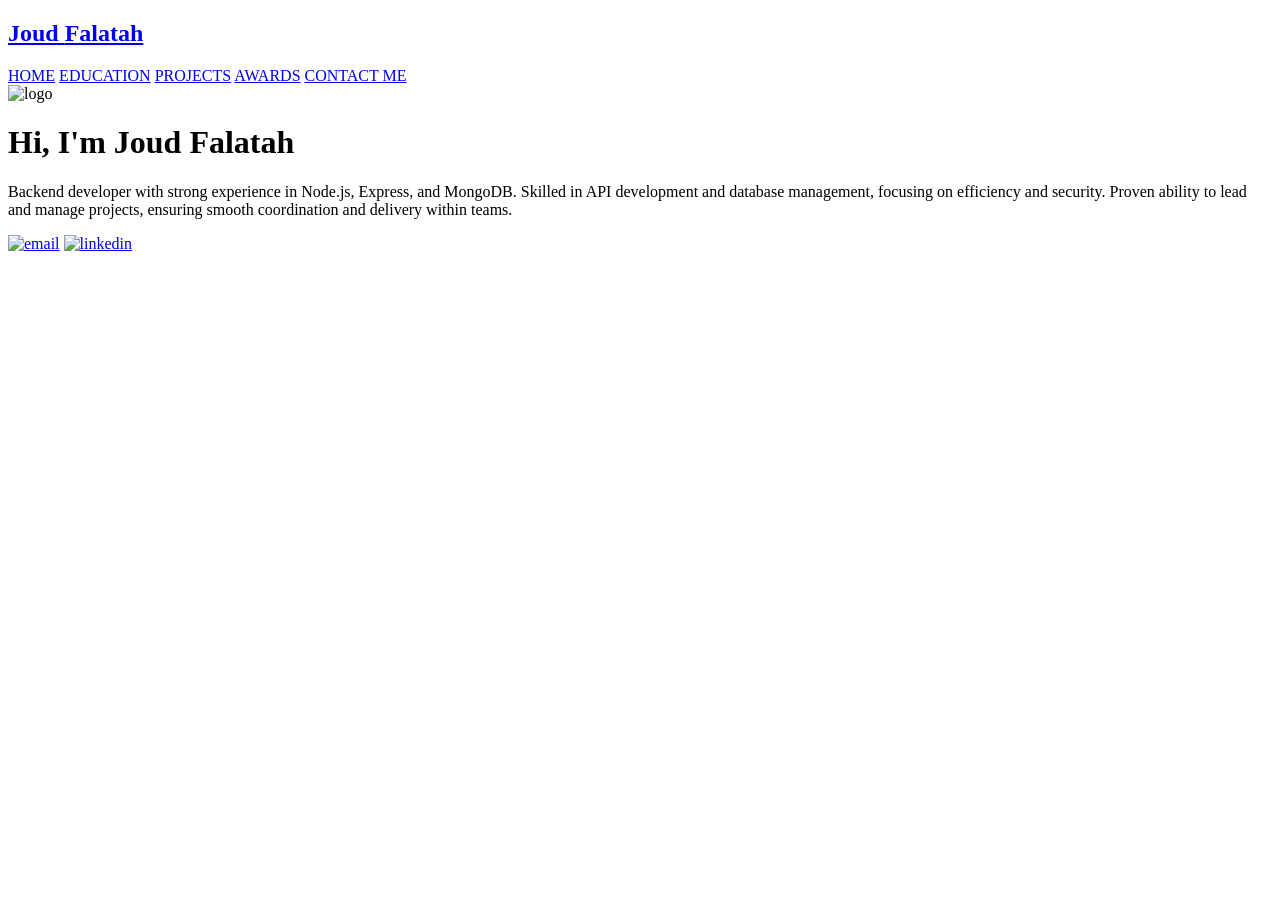
==== index.html @ 5cccaabf "Add index.html for GitHub Pages" ====
<!DOCTYPE html>
<html lang="en">

<head>
    <meta charset="UTF-8">
    <meta name="viewport" content="width=device-width, initial-scale=1.0">
    <link rel="stylesheet" href="../CSS/style.css">
    <title>Home</title>
</head>

<body>
    <nav>
        <a href="index.html">
            <h2>Joud <span>Falatah</span></h2>
        </a>
        <div class="pages-container">
            <a href="index.html">HOME</a>
            <a href="education.html">EDUCATION</a>
            <a href="projects.html">PROJECTS</a>
            <a href="awards.html">AWARDS</a>
            <a href="contact.html">CONTACT ME</a>
        </div>
    </nav>
    <header>
        <div class="container">
            <img src="../Media/PinkLogo.png" alt="logo" class="header-logo">
            <div class="words-container">
                <h1>Hi, I'm <span>Joud Falatah</span></h1>
                <p>Backend developer with strong experience in Node.js, Express, and MongoDB. Skilled in API development
                    and
                    database management, focusing on efficiency and security. Proven ability to lead and manage
                    projects,
                    ensuring
                    smooth coordination and delivery within teams.</p>
                <div class="header-social-icons-container">
                    <a href="mailto:joodtalbz@gmail.com" class="email"><img src="../Media/email.png" alt="email"
                            class="header-email"></a>
                    <a href="https://www.linkedin.com/in/jood-falatah-88623a276?utm_source=share&utm_campaign=share_via&utm_content=profile&utm_medium=ios_app"
                        class="linkedin">
                        <img src="../Media/linkedin.png" alt="linkedin" class="header-linkedin">
                    </a>
                </div>
            </div>
        </div>
    </header>
</body>
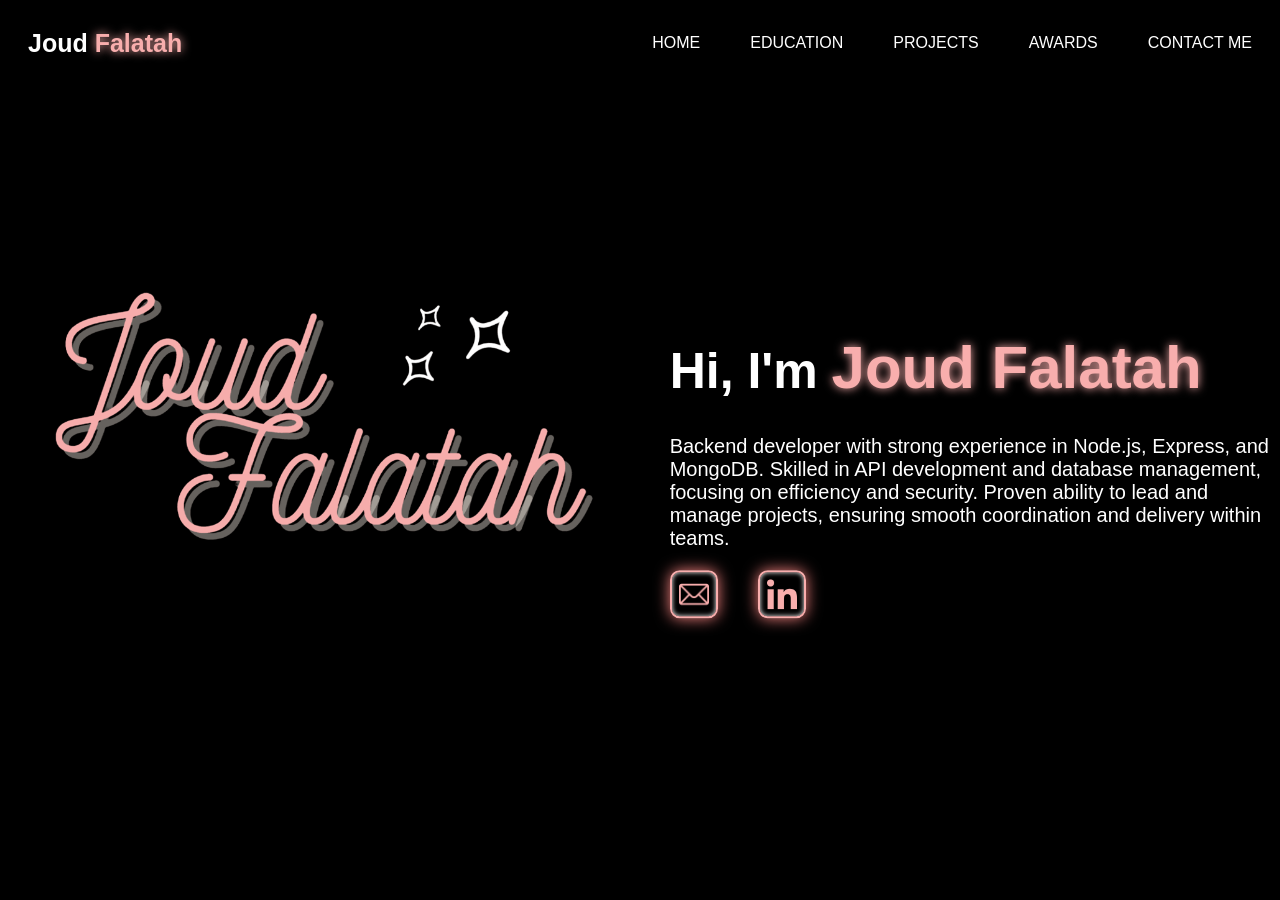
==== commit 9c2e886f: "Updated project 2" ====
--- a/index.html
+++ b/index.html
@@ -4,7 +4,7 @@
 <head>
     <meta charset="UTF-8">
     <meta name="viewport" content="width=device-width, initial-scale=1.0">
-    <link rel="stylesheet" href="../CSS/style.css">
+    <link rel="stylesheet" href="CSS/style.css">
     <title>Home</title>
 </head>
 
@@ -23,7 +23,7 @@
     </nav>
     <header>
         <div class="container">
-            <img src="../Media/PinkLogo.png" alt="logo" class="header-logo">
+            <img src="Media/PinkLogo.png" alt="logo" class="header-logo">
             <div class="words-container">
                 <h1>Hi, I'm <span>Joud Falatah</span></h1>
                 <p>Backend developer with strong experience in Node.js, Express, and MongoDB. Skilled in API development
@@ -33,11 +33,11 @@
                     ensuring
                     smooth coordination and delivery within teams.</p>
                 <div class="header-social-icons-container">
-                    <a href="mailto:joodtalbz@gmail.com" class="email"><img src="../Media/email.png" alt="email"
+                    <a href="mailto:joodtalbz@gmail.com" class="email"><img src="Media/email.png" alt="email"
                             class="header-email"></a>
                     <a href="https://www.linkedin.com/in/jood-falatah-88623a276?utm_source=share&utm_campaign=share_via&utm_content=profile&utm_medium=ios_app"
                         class="linkedin">
-                        <img src="../Media/linkedin.png" alt="linkedin" class="header-linkedin">
+                        <img src="Media/linkedin.png" alt="linkedin" class="header-linkedin">
                     </a>
                 </div>
             </div>
--- a/CSS/style.css
+++ b/CSS/style.css
@@ -0,0 +1,155 @@
+body {
+    background-color: black;
+    font-family: 'Arial', Sans-Serif;
+}
+
+nav {
+    display: flex;
+    flex-wrap: wrap;
+    justify-content: space-between;
+    align-items: center;
+    padding: 0 20px;
+    position: relative;
+    background-color: black;
+}
+
+nav h2 {
+    color: white;
+    font-size: 25px;
+    transition: transform 0.2s ease;
+}
+
+nav h2:hover{
+    transform: scale(1.2);
+}
+
+nav span {
+    color: #F8AEAD;
+    text-shadow: 0 0 10px#F8AEAD;
+}
+
+nav .pages-container {
+    display: flex;
+    align-items: center;
+    gap: 50px;
+}
+
+nav a {
+    text-decoration: none;
+    color: white;
+}
+
+nav a:hover {
+    color: #F8AEAD;
+}
+
+header {
+    display: flex;
+    align-items: center;
+    align-content: center; 
+    justify-content: center;
+    background-color: black;
+    height: 700px;
+    position: relative;
+}
+
+.container{
+    display: flex;
+    flex-direction: row;
+    position: relative;
+    flex-wrap: wrap;
+    align-content: center; 
+    justify-content: center;
+    gap: 50px;
+}
+
+.header-logo {
+    height: 300px;
+    animation: float 2s ease-in-out infinite;
+}
+
+@keyframes float {
+    0%,
+    100% {
+        transform: translatey(10%);
+    }
+    50% {
+        transform: translatey(2%);
+    }
+}
+
+.words-container{
+    transform: translateY(10%);
+    min-width: 400px;
+}
+
+header h1 {
+    font-size: 50px;
+    color: white;
+    text-shadow: 5px 5px 10px rgba(0, 0, 0, 0.5);
+
+}
+
+header span{
+    font-size: 60px;
+    color: #F8AEAD;
+    text-shadow: 0 0 10px #F8AEAD;
+}
+
+header span:hover {
+    animation: hoverAnimation 0.2s ease forwards;
+}
+
+@keyframes hoverAnimation {
+    100% {
+        text-shadow:
+            0 0 10px #f88381,
+            0 0 20px #f88381,
+            0 0 30px #f88381;
+    }
+}
+
+header p {
+    width: 600px;
+    position: relative;
+    font-size: 20px;
+    color: white;
+    text-shadow: 2px 2px 5px rgba(0, 0, 0, 0.5);
+}
+
+.header-social-icons-container {
+    display: flex;
+    position: relative;
+    gap: 40px;
+}
+
+.header-email,
+.header-linkedin {
+    height: 30px;
+    border: solid 2px #F8AEAD;
+    border-radius: 20%;
+    padding: 7px;
+    box-shadow: 0 0 15px #f88381, inset 0 0 5px #fff;
+}
+
+.header-email:hover,
+.header-linkedin:hover {
+    animation: iconsAnimation 0.3s ease forwards;
+}
+
+@keyframes iconsAnimation {
+    100% {
+        box-shadow:
+            0 0 10px #fff,
+            0 0 20px #f88381,
+            0 0 30px #f88381,
+            inset 0 0 10px #f88381;
+        transform: scale(1.2);
+    }
+}
+
+@media (max-width: 576px) {
+    .container{
+        transform: translatex(20%) translateY(5%);
+    }
+}
